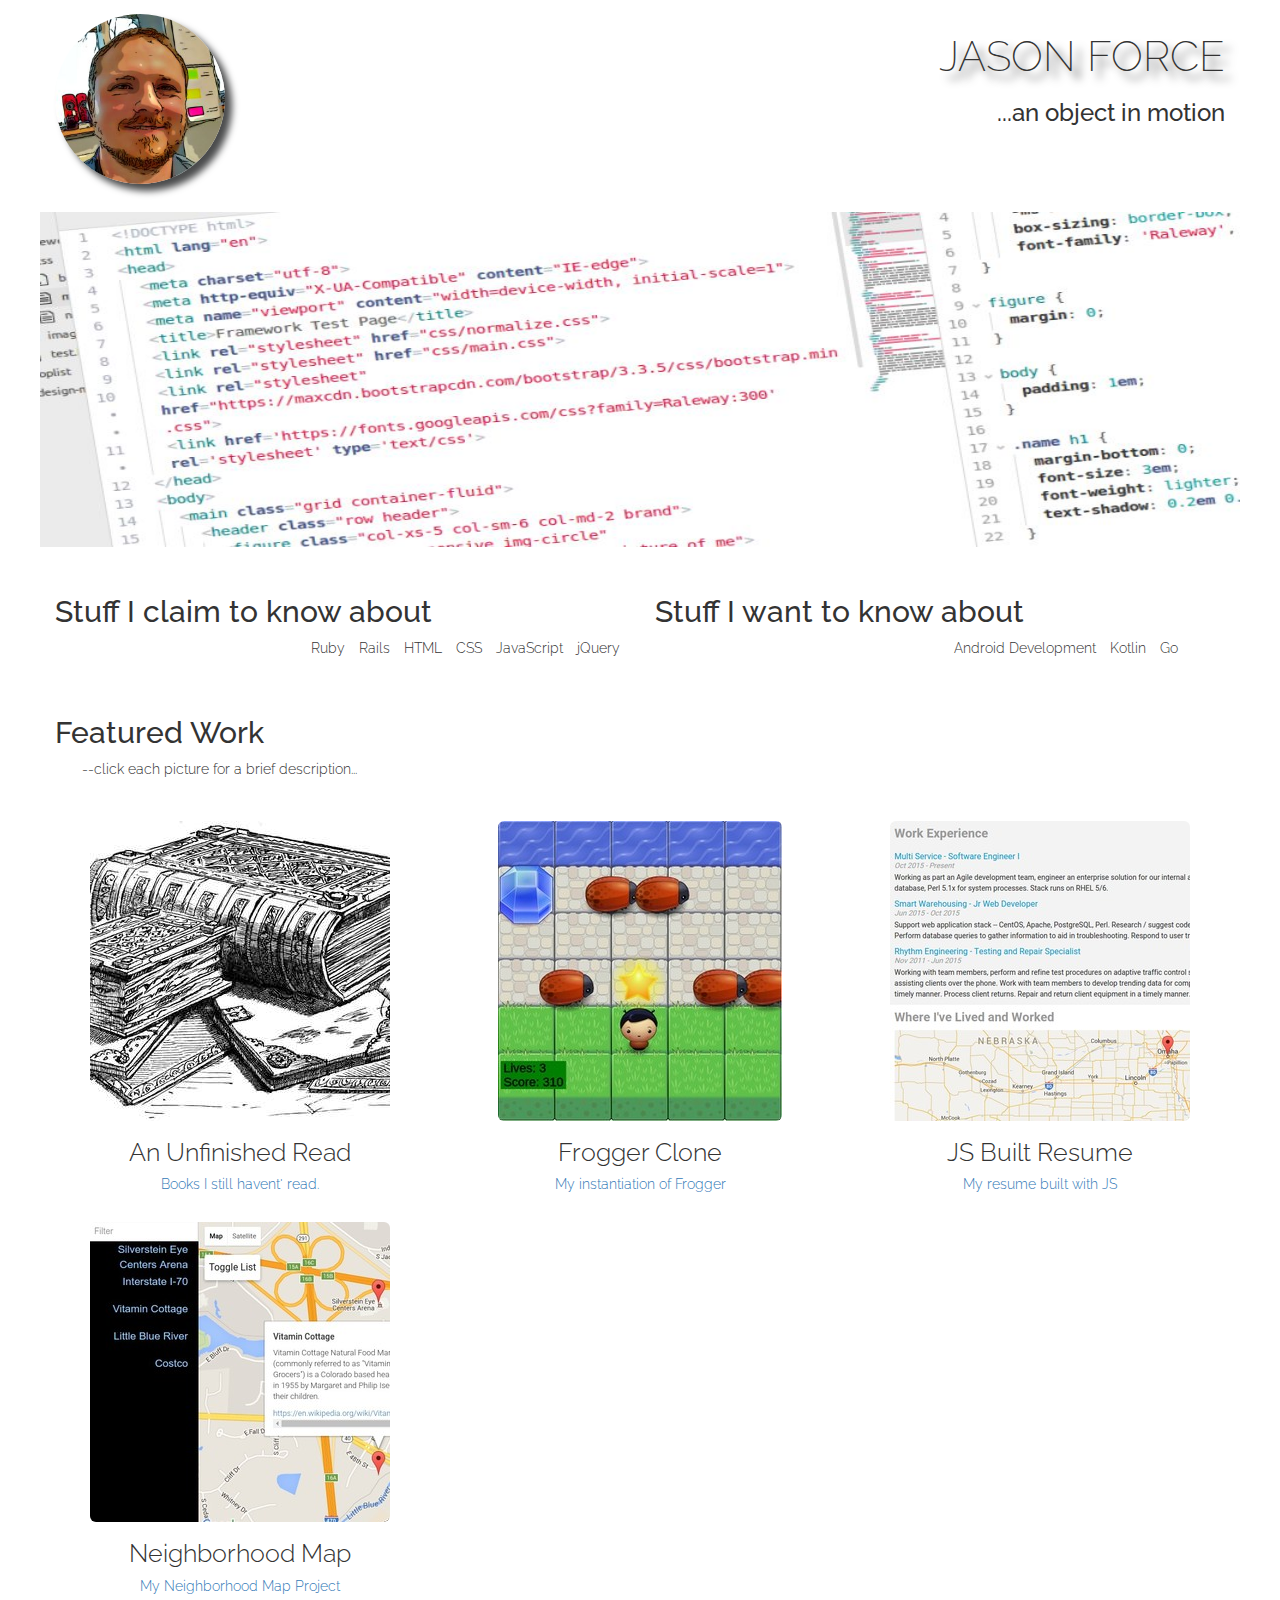
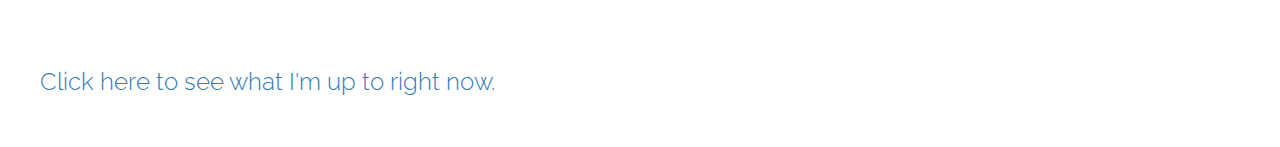
==== index.html @ debef2e9 "Revert to jasonforce.tech" ====
<!DOCTYPE html>
<html lang="en">
<head>
  <meta charset="utf-8">
  <meta http-equiv="X-UA-Compatible" content="IE=edge">
  <meta name="viewport" content="width=device-width, initial-scale=1">
  <meta name="author" content="Jason Force">
  <title>Jason Force Portfolio</title>

  <!-- TODO See if I even need to load normalize.css -->
  <link rel="stylesheet" href="css/normalize.css">
  <link rel="stylesheet" href="https://maxcdn.bootstrapcdn.com/bootstrap/3.3.5/css/bootstrap.min.css">
  <link href='https://fonts.googleapis.com/css?family=Raleway:300,200' rel='stylesheet'>
  <link rel="stylesheet" href="css/main.css">

  <!-- Leaving script loading in the head for now.  Doesn't seem to be too detrimental. -->
  <script src="http://code.jquery.com/jquery-1.11.3.min.js"></script>
  <script src="https://maxcdn.bootstrapcdn.com/bootstrap/3.3.5/js/bootstrap.min.js"></script>
</head>
<body>
  <main class="grid container-fluid">
    <header class="row header">
      <figure class="col-xs-5 col-sm-6 col-md-2 brand">
        <img class="img-responsive img-circle brand-img" src="./images/caricature2.jpg" alt="A picture of me">
      </figure>
      <section class="col-xs-6 col-sm-6 col-md-10 text-right head-line">
        <h1 class="text-uppercase name">Jason Force</h1>
        <h3>...an object in motion</h3>
      </section>
    </header>
    <figure class="row">
      <img class="cover-image" src="./images/code-snippet2.jpg" alt="Picture of code in a text editor">
    </figure>
    <section class="row">
      <div class="col-xs-12 col-sm-6">
        <h2 class="text-left">Stuff I claim to know about</h2>
        <ul class="text-left list-inline pull-right">
          <li>Ruby</li>
          <li>Rails</li>
          <li>HTML</li>
          <li>CSS</li>
          <li>JavaScript</li>
          <li>jQuery</li>
        </ul>
      </div>

      <!-- Originally above and below were in seperate rows -->
      <div class="col-xs-12 col-sm-6">
        <h2 class="text-left">Stuff I want to know about</h2>
        <ul class="text-left list-inline pull-right">
          <li>Android Development</li>
          <li>Kotlin</li>
          <li>Go</li>
          <li></li>
          <li></li>
          <li></li>
        </ul>
      </div>
    </section>
    <section class="row">
      <h2 class="col-xs-12 text-left">Featured Work</h2><br>
      <p class="col-xs-12 text-left indent">--click each picture for a brief description...</p>
    </section>
    <section class="row">
      <article class="col-xs-12 col-sm-6 col-md-4 work">
        <figure>
          <img class="img-responsive img-rounded work-img" src="./images/book_bw_sq.jpg" alt="Black and white drawing of books." data-toggle="modal" data-target="#books-unread">
          <figcaption>An Unfinished Read</figcaption>
        </figure>
        <a class="proj-link" href="http://www.jasonforce.tech/books-unread/">Books I still havent' read.</a>
      </article>
      <article class="col-xs-12 col-sm-6 col-md-4 work">
        <figure>
          <img class="img-responsive img-rounded work-img" src="./images/frogger-pic-sq.jpg" alt="screenshot of my frogger game" data-toggle="modal" data-target="#frogger-clone">
          <figcaption>Frogger Clone</figcaption>
        </figure>
        <a class="proj-link" href="http://www.jasonforce.tech/frogger-clone/">My instantiation of Frogger</a>
      </article>
      <article class="col-xs-12 col-sm-6 col-md-4 work">
        <figure>
          <img class="img-responsive img-rounded work-img" src="./images/resume-pic-sq.jpg" alt="a screenshot snippet of my resume" data-toggle="modal" data-target="#js-built-resume">
          <figcaption>JS Built Resume</figcaption>
        </figure>
        <a class="proj-link" href="http://www.jasonforce.tech/dynamic-resume/">My resume built with JS</a>
      </article>
      <article class="col-xs-12 col-sm-6 col-md-4 work">
        <figure>
          <img class="img-responsive img-rounded work-img" src="./images/neighborhood-map-sq.jpg" alt="a screenshot of my neighborhood map project" data-toggle="modal" data-target="#neighborhood-map">
          <figcaption>Neighborhood Map</figcaption>
        </figure>
        <a class="proj-link" href="http://www.jasonforce.tech/neighborhood-map/">My Neighborhood Map Project</a>
      </article>
    </section>
    <section class="row">
      <h3><a href="http://www.jasonforce.tech/now">Click here to see what I'm up to right now.</a></h3>
    </section>
  </main>

  <!-- Modal -->
  <section class="modal fade" id="books-unread" tabindex="-1" role="dialog" aria-labelledby="books-unread-label" aria-hidden="true">
    <div class="modal-dialog">
      <div class="modal-content">
        <div class="modal-header">
          <h4 class="modal-title" id="books-unread-label">An Unfinished Read</h4>
          <a class="proj-link" href="http://www.jasonforce.tech/books-unread/">Books I still havent' read.</a>
        </div>
        <article class="modal-body">
          <img class="img-responsive img-rounded work-img" src="./images/book_bw_sq.jpg" alt="black and white, hand drawn books">
          <p class="lead text-justify">
            I needed inspiration for something to build and happened to be staring at the bookshelf next to my desk when I noticed it was full of books I never finished.  I thought that maybe someone out there might like to laugh at how terrible I am at finishing a book.....and so this page was conceived.  Please keep in mind this is still a work in progress... As are almost all of my projects.  I hope you enjoy perusing some of my failed endevours.  &#x1F60A;
          </p>
        </article>
        <div class="modal-footer">
          <button type="button" class="btn btn-default" data-dismiss="modal">Close</button>
        </div>
      </div>
    </div>
  </section>

  <!-- Modal -->
  <section class="modal fade" id="frogger-clone" tabindex="-1" role="dialog" aria-labelledby="frogger-clone-label" aria-hidden="true">
    <div class="modal-dialog">
      <div class="modal-content">
        <div class="modal-header">
          <h4 class="modal-title" id="frogger-clone-label">Frogger Clone</h4>
          <a class="proj-link" href="http://www.jasonforce.tech/frogger-clone/">My instantiation of Frogger</a>
        </div>
        <article class="modal-body">
          <img class="img-responsive img-rounded work-img" src="./images/frogger-pic-sq.jpg" alt="screenshot of my frogger game">
          <p class="lead text-justify">
            This is a clone of the classic game, Frogger.  This was built as part of Udacity's Front-End Developer Nanodegree.  It could probably use some more features added, but it runs pretty well and I'm happy with it for now.
          </p>
        </article>
        <div class="modal-footer">
          <button type="button" class="btn btn-default" data-dismiss="modal">Close</button>
        </div>
      </div>
    </div>
  </section>

  <!-- Modal -->
  <section class="modal fade" id="js-built-resume" tabindex="-1" role="dialog" aria-labelledby="js-built-resume-label" aria-hidden="true">
    <div class="modal-dialog">
      <div class="modal-content">
        <div class="modal-header">
          <h4 class="modal-title" id="js-built-resume-label">JS Built Resume</h4>
          <a class="proj-link" href="http://www.jasonforce.tech/dynamic-resume/">My resume built with JS</a>
        </div>
        <article class="modal-body">
          <img class="img-responsive img-rounded work-img" src="./images/resume-pic-sq.jpg" alt="a screenshot snippet of my resume">
          <p class="lead text-justify">
            Here's a copy of my resume generated by JavaScript.  Nearly all of the info is contained within JSON and is rendered on screen via JS.
          </p>
        </article>
        <div class="modal-footer">
          <button type="button" class="btn btn-default" data-dismiss="modal">Close</button>
        </div>
      </div>
    </div>
  </section>

  <!-- Modal -->
  <section class="modal fade" id="neighborhood-map" tabindex="-1" role="dialog" aria-labelledby="neighborhood-map-label" aria-hidden="true">
    <div class="modal-dialog">
      <div class="modal-content">
        <div class="modal-header">
          <h4 class="modal-title" id="neighborhood-map-label">Neighborhood Map</h4>
          <a class="proj-link" href="http://www.jasonforce.tech/neighborhood-map/">A neighborhood in Independence, MO</a>
        </div>
        <article class="modal-body">
          <img class="img-responsive img-rounded work-img" src="./images/neighborhood-map-sq.jpg" alt="a screenshot snippet of my resume">
          <p class="lead text-justify">
            A map of an Independence, MO neighborhood.  Utilzes Knockout.js, Google Maps API, and Wikipedia API.
          </p>
        </article>
        <div class="modal-footer">
          <button type="button" class="btn btn-default" data-dismiss="modal">Close</button>
        </div>
      </div>
    </div>
  </section>
</body>
</html>
---- css/main.css ----
* {
    -webkit-box-sizing: border-box;
    -moz-box-sizing: border-box;
    -ms-box-sizing: border-box;
    box-sizing: border-box;
    font-family: 'Raleway', sans-serif;
    font-weight: 300;
    /*outline: 1px solid red;*/
}

/* ###########
  Tags
########### */

figure {
  margin: 0;
}

body {
  margin: 1em 0;
}

figcaption {
  font-size: 1.75em;
  margin: 0.25em auto 0.2em;
}

/* ########################################
  Elements selected by class, excluding img
######################################## */

.name {
  margin-bottom: 0;
  font-size: 3em;
  text-shadow: 0.2em 0.2em 0.2em #4b4c4d;
  font-weight: 200;
}

.grid {
    margin: 1em auto 0;
    max-width: 1200px;
    width: 100%;
    text-align: center;
    justify-content: center;
}

.row {
    margin-bottom: 2em;
    display: flex;
    flex-wrap: wrap;
}

.work {
  text-align: center;
  padding: 0.25em;
  margin-bottom: 1.5em;
}

.indent {
  padding-left: 3em;
}

/* ###########
  Images
########### */

.brand-img {
  box-shadow: 0.5em 0.5em 0.5em #4b4c4d;
}

.cover-image {
  max-width: 1200px;
  max-height: 335px;
  width: 100%;
  height: 100%;
}

.work-img {
  margin: 0 auto 1em;
}

/* ##############
  Media Queries
############## */

@media only screen and (max-width: 375px) {
  .brand {
    margin-top: 1.5em;
  }

  .head-line {
    margin-left: 2em !important;
  }
}
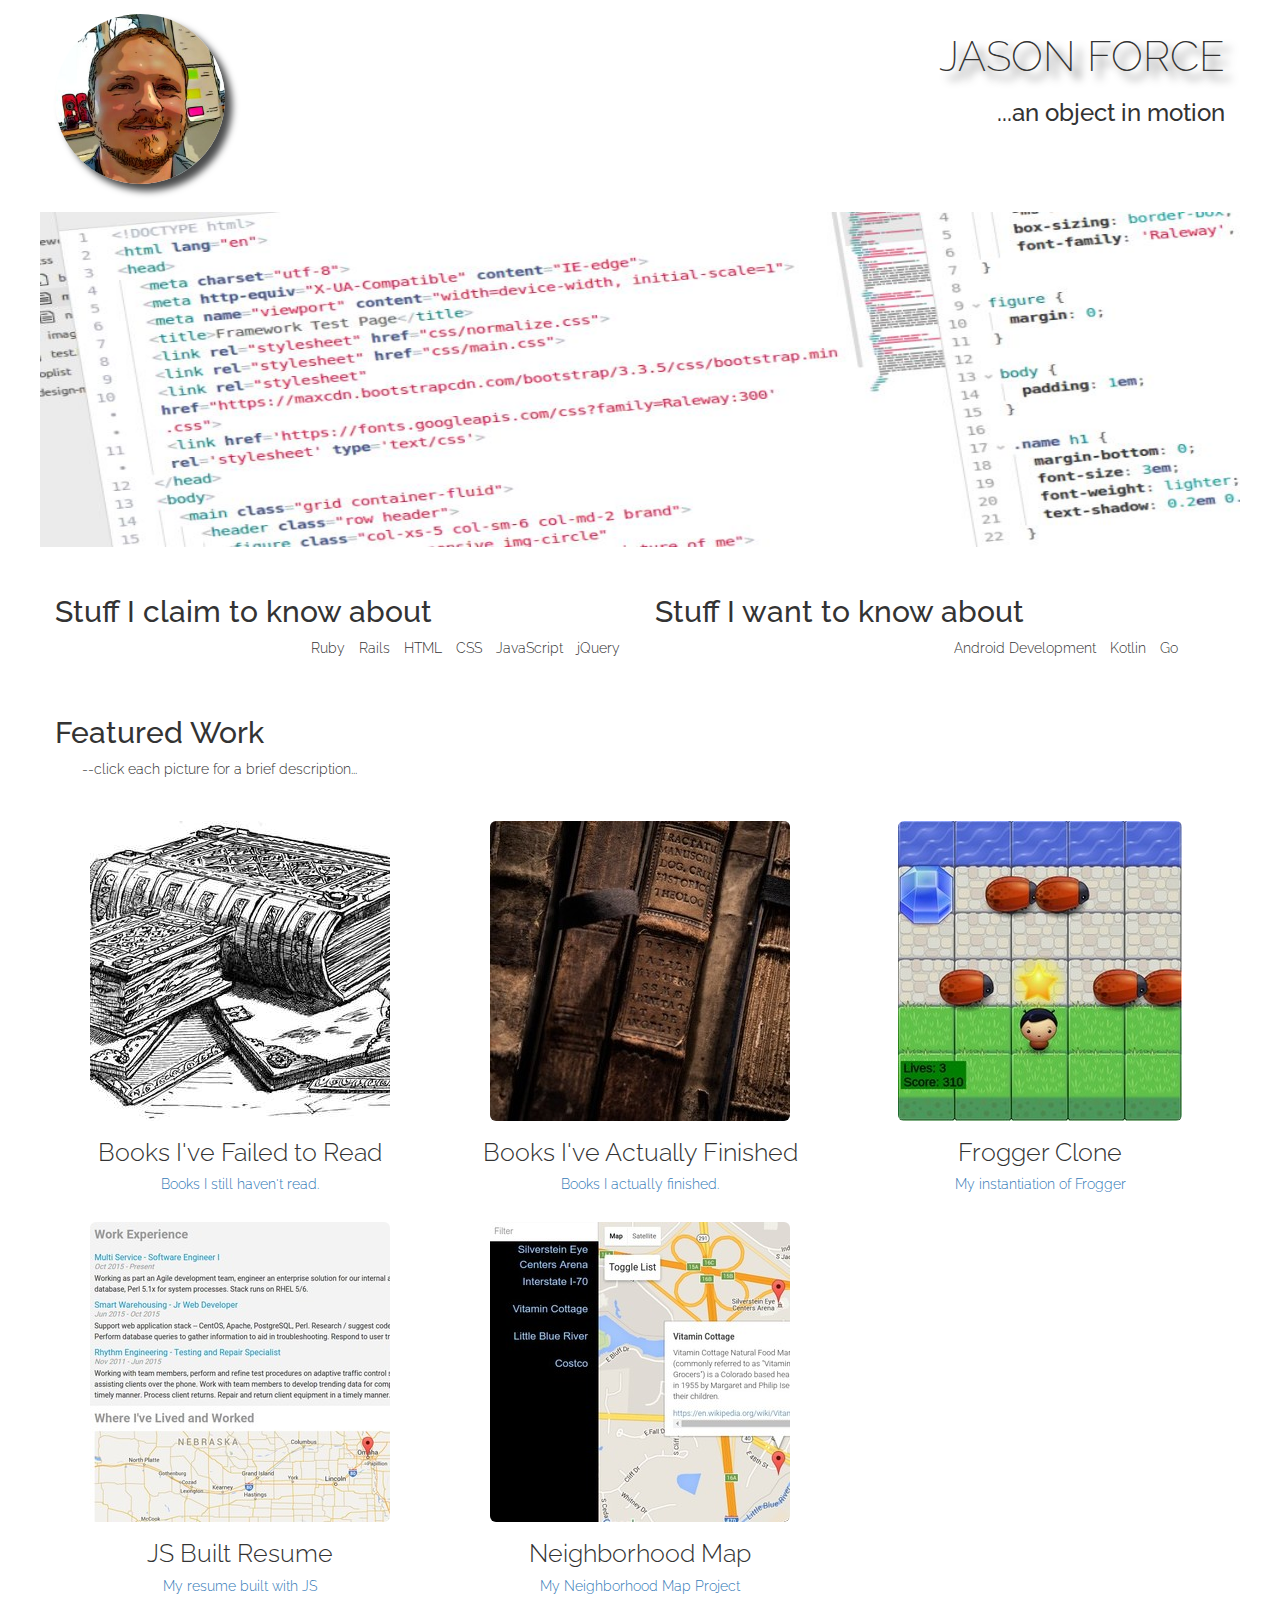
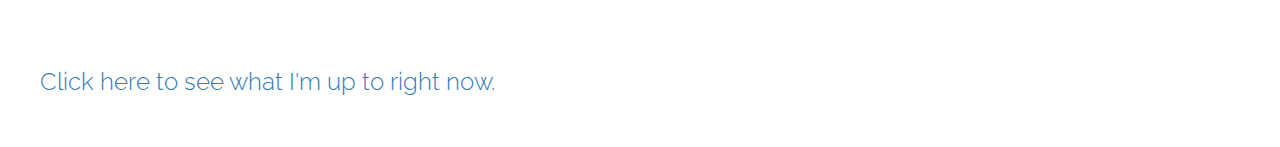
==== commit 5a6d8946: "Add page for books I've read" ====
--- a/index.html
+++ b/index.html
@@ -62,13 +62,23 @@
       <p class="col-xs-12 text-left indent">--click each picture for a brief description...</p>
     </section>
     <section class="row">
+
       <article class="col-xs-12 col-sm-6 col-md-4 work">
         <figure>
           <img class="img-responsive img-rounded work-img" src="./images/book_bw_sq.jpg" alt="Black and white drawing of books." data-toggle="modal" data-target="#books-unread">
-          <figcaption>An Unfinished Read</figcaption>
-        </figure>
-        <a class="proj-link" href="http://www.jasonforce.tech/books-unread/">Books I still havent' read.</a>
-      </article>
+          <figcaption>Books I've Failed to Read</figcaption>
+        </figure>
+        <a class="proj-link" href="http://www.jasonforce.tech/books-unread/">Books I still haven't read.</a>
+      </article>
+
+      <article class="col-xs-12 col-sm-6 col-md-4 work">
+        <figure>
+          <img class="img-responsive img-rounded work-img" src="./images/books.jpg" alt="Black and white drawing of books." data-toggle="modal" data-target="#books-read">
+          <figcaption>Books I've Actually Finished</figcaption>
+        </figure>
+        <a class="proj-link" href="http://www.jasonforce.tech/books-read/">Books I actually finished.</a>
+      </article>
+
       <article class="col-xs-12 col-sm-6 col-md-4 work">
         <figure>
           <img class="img-responsive img-rounded work-img" src="./images/frogger-pic-sq.jpg" alt="screenshot of my frogger game" data-toggle="modal" data-target="#frogger-clone">
@@ -76,6 +86,7 @@
         </figure>
         <a class="proj-link" href="http://www.jasonforce.tech/frogger-clone/">My instantiation of Frogger</a>
       </article>
+
       <article class="col-xs-12 col-sm-6 col-md-4 work">
         <figure>
           <img class="img-responsive img-rounded work-img" src="./images/resume-pic-sq.jpg" alt="a screenshot snippet of my resume" data-toggle="modal" data-target="#js-built-resume">
@@ -83,6 +94,7 @@
         </figure>
         <a class="proj-link" href="http://www.jasonforce.tech/dynamic-resume/">My resume built with JS</a>
       </article>
+
       <article class="col-xs-12 col-sm-6 col-md-4 work">
         <figure>
           <img class="img-responsive img-rounded work-img" src="./images/neighborhood-map-sq.jpg" alt="a screenshot of my neighborhood map project" data-toggle="modal" data-target="#neighborhood-map">
@@ -90,6 +102,7 @@
         </figure>
         <a class="proj-link" href="http://www.jasonforce.tech/neighborhood-map/">My Neighborhood Map Project</a>
       </article>
+
     </section>
     <section class="row">
       <h3><a href="http://www.jasonforce.tech/now">Click here to see what I'm up to right now.</a></h3>
@@ -101,13 +114,35 @@
     <div class="modal-dialog">
       <div class="modal-content">
         <div class="modal-header">
-          <h4 class="modal-title" id="books-unread-label">An Unfinished Read</h4>
+          <h4 class="modal-title" id="books-unread-label">Books I've Failed to Read</h4>
           <a class="proj-link" href="http://www.jasonforce.tech/books-unread/">Books I still havent' read.</a>
         </div>
         <article class="modal-body">
           <img class="img-responsive img-rounded work-img" src="./images/book_bw_sq.jpg" alt="black and white, hand drawn books">
           <p class="lead text-justify">
             I needed inspiration for something to build and happened to be staring at the bookshelf next to my desk when I noticed it was full of books I never finished.  I thought that maybe someone out there might like to laugh at how terrible I am at finishing a book.....and so this page was conceived.  Please keep in mind this is still a work in progress... As are almost all of my projects.  I hope you enjoy perusing some of my failed endevours.  &#x1F60A;
+          </p>
+        </article>
+        <div class="modal-footer">
+          <button type="button" class="btn btn-default" data-dismiss="modal">Close</button>
+        </div>
+      </div>
+    </div>
+  </section>
+
+  <!-- Modal -->
+  <section class="modal fade" id="books-read" tabindex="-1" role="dialog" aria-labelledby="books-read-label" aria-hidden="true">
+    <div class="modal-dialog">
+      <div class="modal-content">
+        <div class="modal-header">
+          <h4 class="modal-title" id="books-read-label">Things I've read.</h4>
+          <a class="proj-link" href="http://www.jasonforce.tech/books-read/">Books I actually finished.</a>
+        </div>
+        <article class="modal-body">
+          <img class="img-responsive img-rounded work-img" src="./images/books.jpg" alt="black and white, hand drawn books">
+          <p class="lead text-justify">
+            Since I have a lovely page showing off all of the books I failed to finish, I've finally decided to add
+            a page showing off all the books I've actually finished.... unfortunately, this list appears to be shorter.
           </p>
         </article>
         <div class="modal-footer">
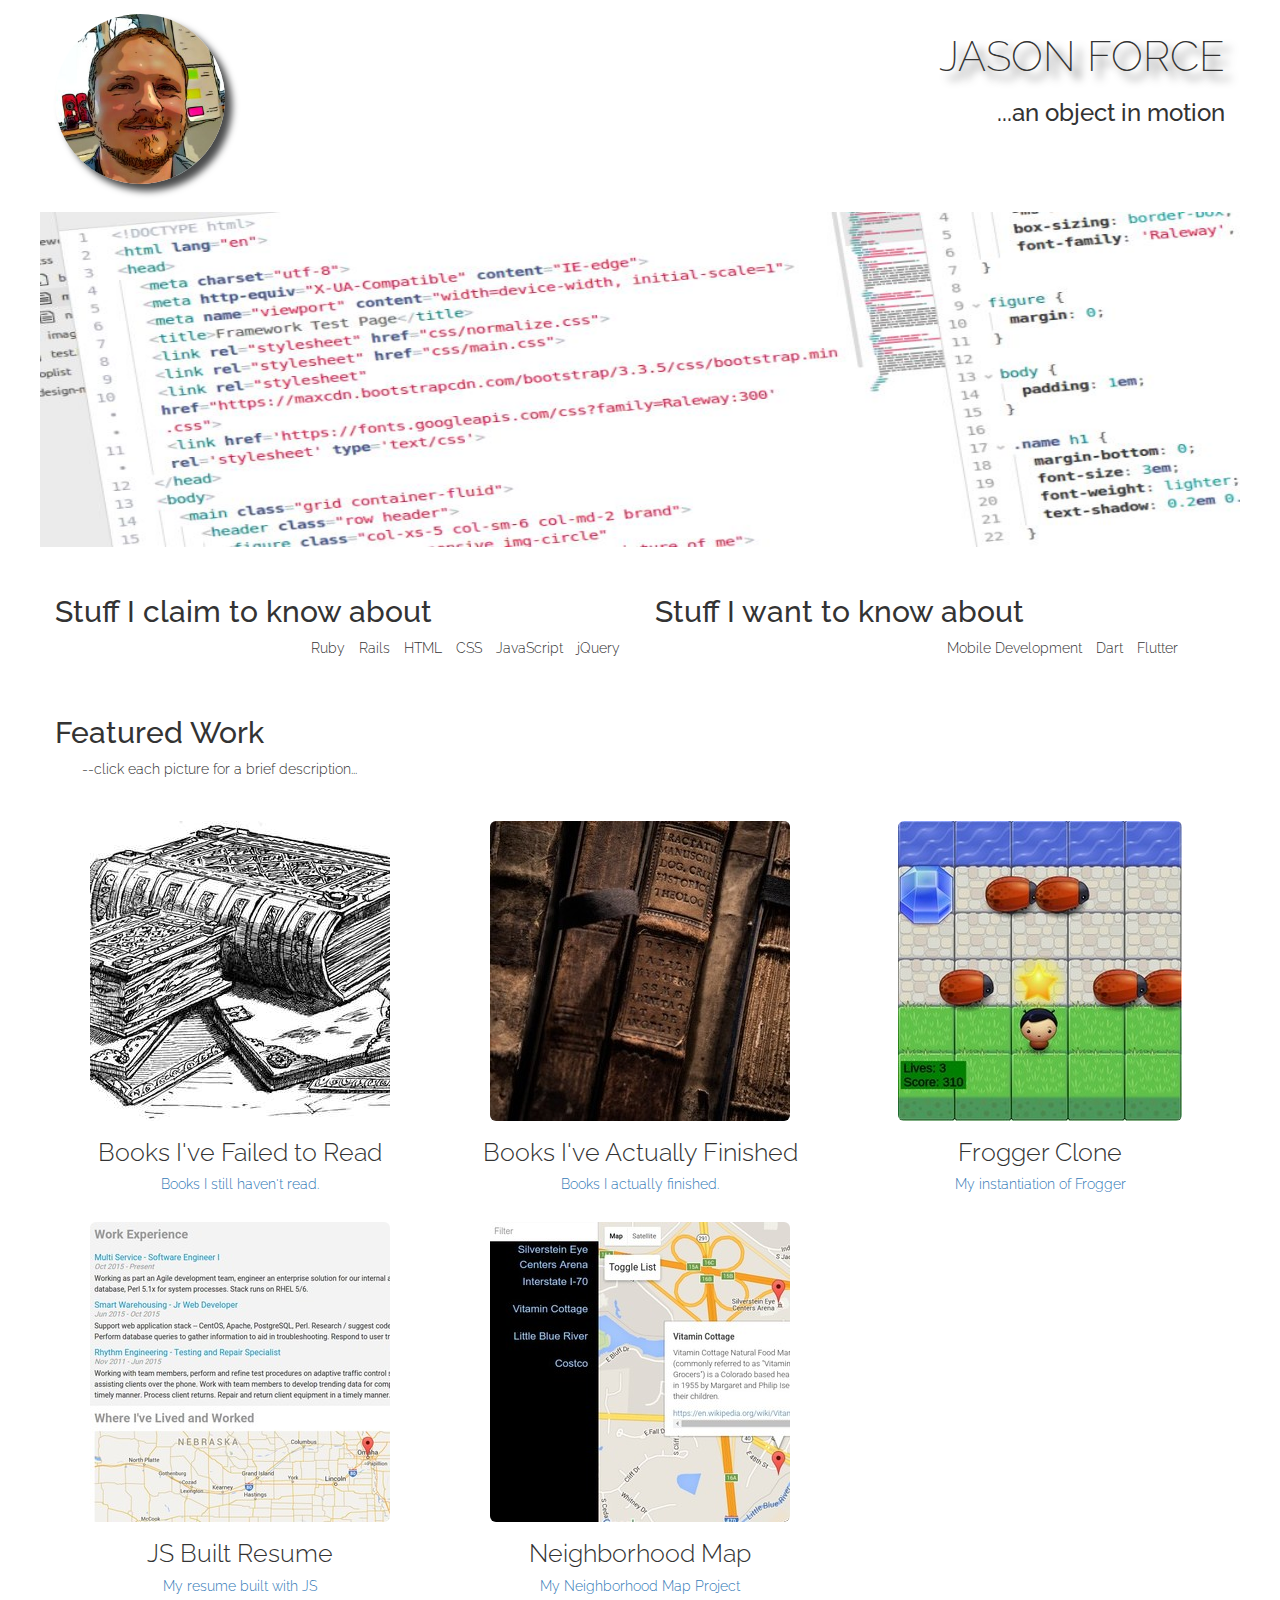
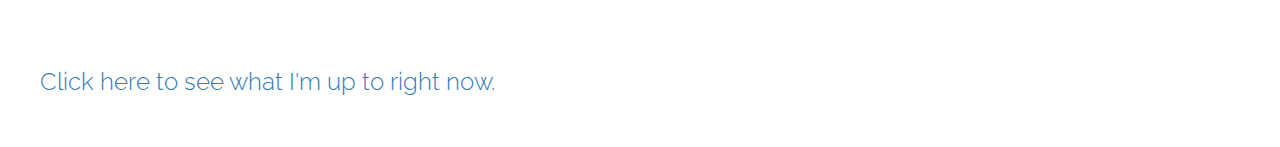
==== commit 5d4152a2: "Update interests" ====
--- a/index.html
+++ b/index.html
@@ -48,9 +48,9 @@
       <div class="col-xs-12 col-sm-6">
         <h2 class="text-left">Stuff I want to know about</h2>
         <ul class="text-left list-inline pull-right">
-          <li>Android Development</li>
-          <li>Kotlin</li>
-          <li>Go</li>
+          <li>Mobile Development</li>
+          <li>Dart</li>
+          <li>Flutter</li>
           <li></li>
           <li></li>
           <li></li>
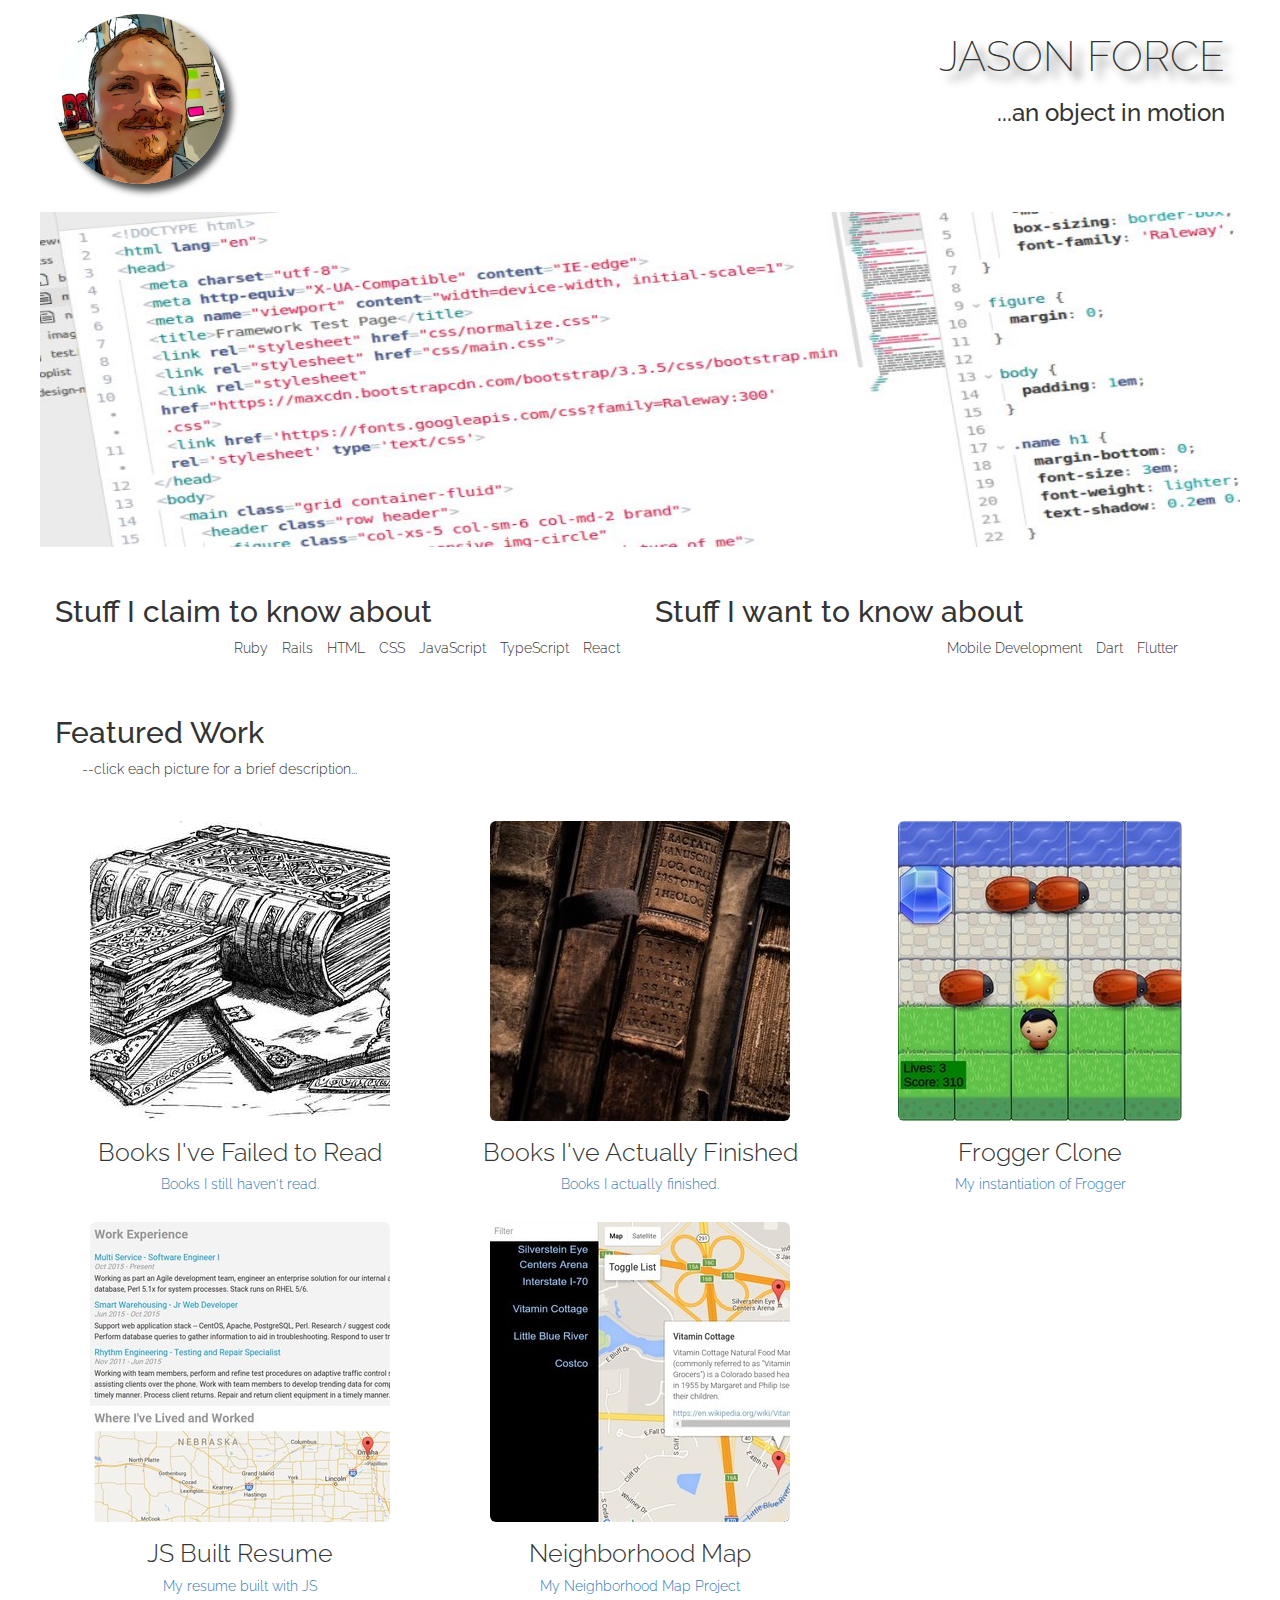
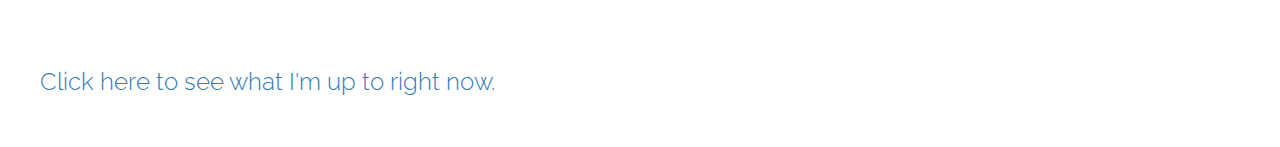
==== commit 0da91216: "Update stuff I claim to know" ====
--- a/index.html
+++ b/index.html
@@ -40,7 +40,8 @@
           <li>HTML</li>
           <li>CSS</li>
           <li>JavaScript</li>
-          <li>jQuery</li>
+          <li>TypeScript</li>
+          <li>React</li>
         </ul>
       </div>
 
@@ -68,7 +69,7 @@
           <img class="img-responsive img-rounded work-img" src="./images/book_bw_sq.jpg" alt="Black and white drawing of books." data-toggle="modal" data-target="#books-unread">
           <figcaption>Books I've Failed to Read</figcaption>
         </figure>
-        <a class="proj-link" href="http://www.jasonforce.tech/books-unread/">Books I still haven't read.</a>
+        <a class="proj-link" href="https://mojason-81.github.io/books-unread/">Books I still haven't read.</a>
       </article>
 
       <article class="col-xs-12 col-sm-6 col-md-4 work">
@@ -76,7 +77,7 @@
           <img class="img-responsive img-rounded work-img" src="./images/books.jpg" alt="Black and white drawing of books." data-toggle="modal" data-target="#books-read">
           <figcaption>Books I've Actually Finished</figcaption>
         </figure>
-        <a class="proj-link" href="http://www.jasonforce.tech/books-read/">Books I actually finished.</a>
+        <a class="proj-link" href="https://mojason-81.github.io/books-read/">Books I actually finished.</a>
       </article>
 
       <article class="col-xs-12 col-sm-6 col-md-4 work">
@@ -84,7 +85,7 @@
           <img class="img-responsive img-rounded work-img" src="./images/frogger-pic-sq.jpg" alt="screenshot of my frogger game" data-toggle="modal" data-target="#frogger-clone">
           <figcaption>Frogger Clone</figcaption>
         </figure>
-        <a class="proj-link" href="http://www.jasonforce.tech/frogger-clone/">My instantiation of Frogger</a>
+        <a class="proj-link" href="https://mojason-81.github.io/frogger-clone/">My instantiation of Frogger</a>
       </article>
 
       <article class="col-xs-12 col-sm-6 col-md-4 work">
@@ -92,7 +93,7 @@
           <img class="img-responsive img-rounded work-img" src="./images/resume-pic-sq.jpg" alt="a screenshot snippet of my resume" data-toggle="modal" data-target="#js-built-resume">
           <figcaption>JS Built Resume</figcaption>
         </figure>
-        <a class="proj-link" href="http://www.jasonforce.tech/dynamic-resume/">My resume built with JS</a>
+        <a class="proj-link" href="https://mojason-81.github.io/dynamic-resume/">My resume built with JS</a>
       </article>
 
       <article class="col-xs-12 col-sm-6 col-md-4 work">
@@ -100,12 +101,12 @@
           <img class="img-responsive img-rounded work-img" src="./images/neighborhood-map-sq.jpg" alt="a screenshot of my neighborhood map project" data-toggle="modal" data-target="#neighborhood-map">
           <figcaption>Neighborhood Map</figcaption>
         </figure>
-        <a class="proj-link" href="http://www.jasonforce.tech/neighborhood-map/">My Neighborhood Map Project</a>
-      </article>
-
-    </section>
-    <section class="row">
-      <h3><a href="http://www.jasonforce.tech/now">Click here to see what I'm up to right now.</a></h3>
+        <a class="proj-link" href="https://mojason-81.github.io/neighborhood-map/">My Neighborhood Map Project</a>
+      </article>
+
+    </section>
+    <section class="row">
+      <h3><a href="https://mojason-81.github.io/now">Click here to see what I'm up to right now.</a></h3>
     </section>
   </main>
 
@@ -115,7 +116,7 @@
       <div class="modal-content">
         <div class="modal-header">
           <h4 class="modal-title" id="books-unread-label">Books I've Failed to Read</h4>
-          <a class="proj-link" href="http://www.jasonforce.tech/books-unread/">Books I still havent' read.</a>
+          <a class="proj-link" href="https://mojason-81.github.io/books-unread/">Books I still havent' read.</a>
         </div>
         <article class="modal-body">
           <img class="img-responsive img-rounded work-img" src="./images/book_bw_sq.jpg" alt="black and white, hand drawn books">
@@ -136,7 +137,7 @@
       <div class="modal-content">
         <div class="modal-header">
           <h4 class="modal-title" id="books-read-label">Things I've read.</h4>
-          <a class="proj-link" href="http://www.jasonforce.tech/books-read/">Books I actually finished.</a>
+          <a class="proj-link" href="https://mojason-81.github.io/books-read/">Books I actually finished.</a>
         </div>
         <article class="modal-body">
           <img class="img-responsive img-rounded work-img" src="./images/books.jpg" alt="black and white, hand drawn books">
@@ -158,7 +159,7 @@
       <div class="modal-content">
         <div class="modal-header">
           <h4 class="modal-title" id="frogger-clone-label">Frogger Clone</h4>
-          <a class="proj-link" href="http://www.jasonforce.tech/frogger-clone/">My instantiation of Frogger</a>
+          <a class="proj-link" href="https://mojason-81.github.io/frogger-clone/">My instantiation of Frogger</a>
         </div>
         <article class="modal-body">
           <img class="img-responsive img-rounded work-img" src="./images/frogger-pic-sq.jpg" alt="screenshot of my frogger game">
@@ -179,7 +180,7 @@
       <div class="modal-content">
         <div class="modal-header">
           <h4 class="modal-title" id="js-built-resume-label">JS Built Resume</h4>
-          <a class="proj-link" href="http://www.jasonforce.tech/dynamic-resume/">My resume built with JS</a>
+          <a class="proj-link" href="https://mojason-81.github.io/dynamic-resume/">My resume built with JS</a>
         </div>
         <article class="modal-body">
           <img class="img-responsive img-rounded work-img" src="./images/resume-pic-sq.jpg" alt="a screenshot snippet of my resume">
@@ -200,7 +201,7 @@
       <div class="modal-content">
         <div class="modal-header">
           <h4 class="modal-title" id="neighborhood-map-label">Neighborhood Map</h4>
-          <a class="proj-link" href="http://www.jasonforce.tech/neighborhood-map/">A neighborhood in Independence, MO</a>
+          <a class="proj-link" href="https://mojason-81.github.io/neighborhood-map/">A neighborhood in Independence, MO</a>
         </div>
         <article class="modal-body">
           <img class="img-responsive img-rounded work-img" src="./images/neighborhood-map-sq.jpg" alt="a screenshot snippet of my resume">
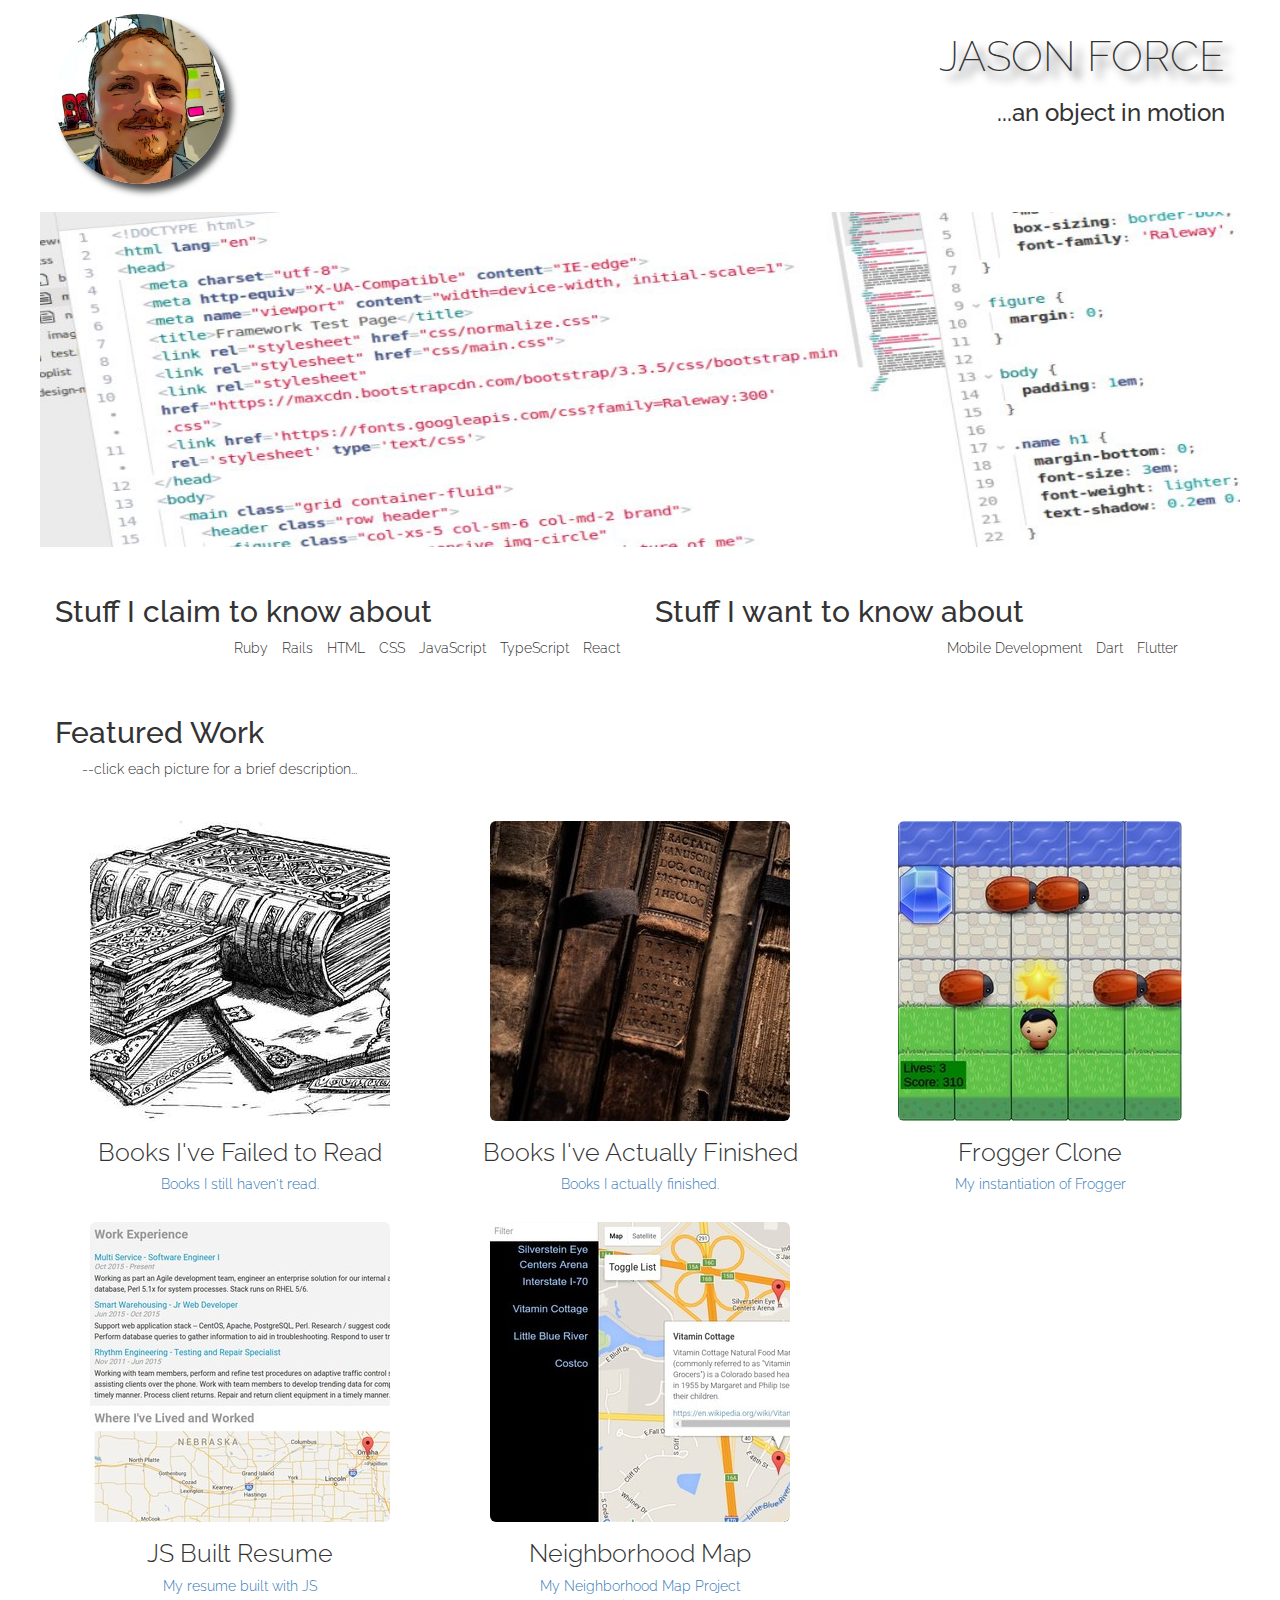
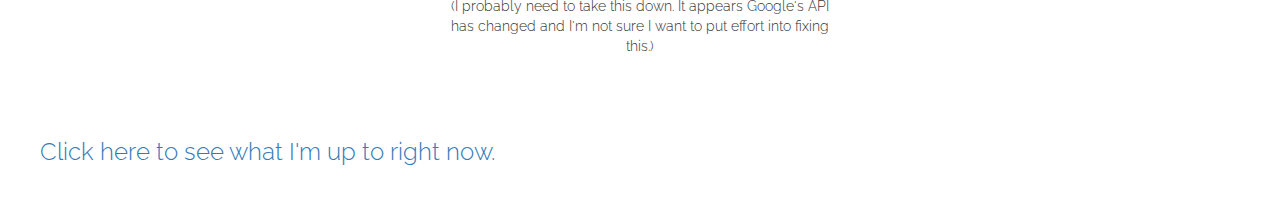
==== commit 91d2654b: "Add disclaimer to neighborhood map" ====
--- a/index.html
+++ b/index.html
@@ -102,6 +102,7 @@
           <figcaption>Neighborhood Map</figcaption>
         </figure>
         <a class="proj-link" href="https://mojason-81.github.io/neighborhood-map/">My Neighborhood Map Project</a>
+        <p>(I probably need to take this down.  It appears Google's API has changed and I'm not sure I want to put effort into fixing this.)</p>
       </article>
 
     </section>
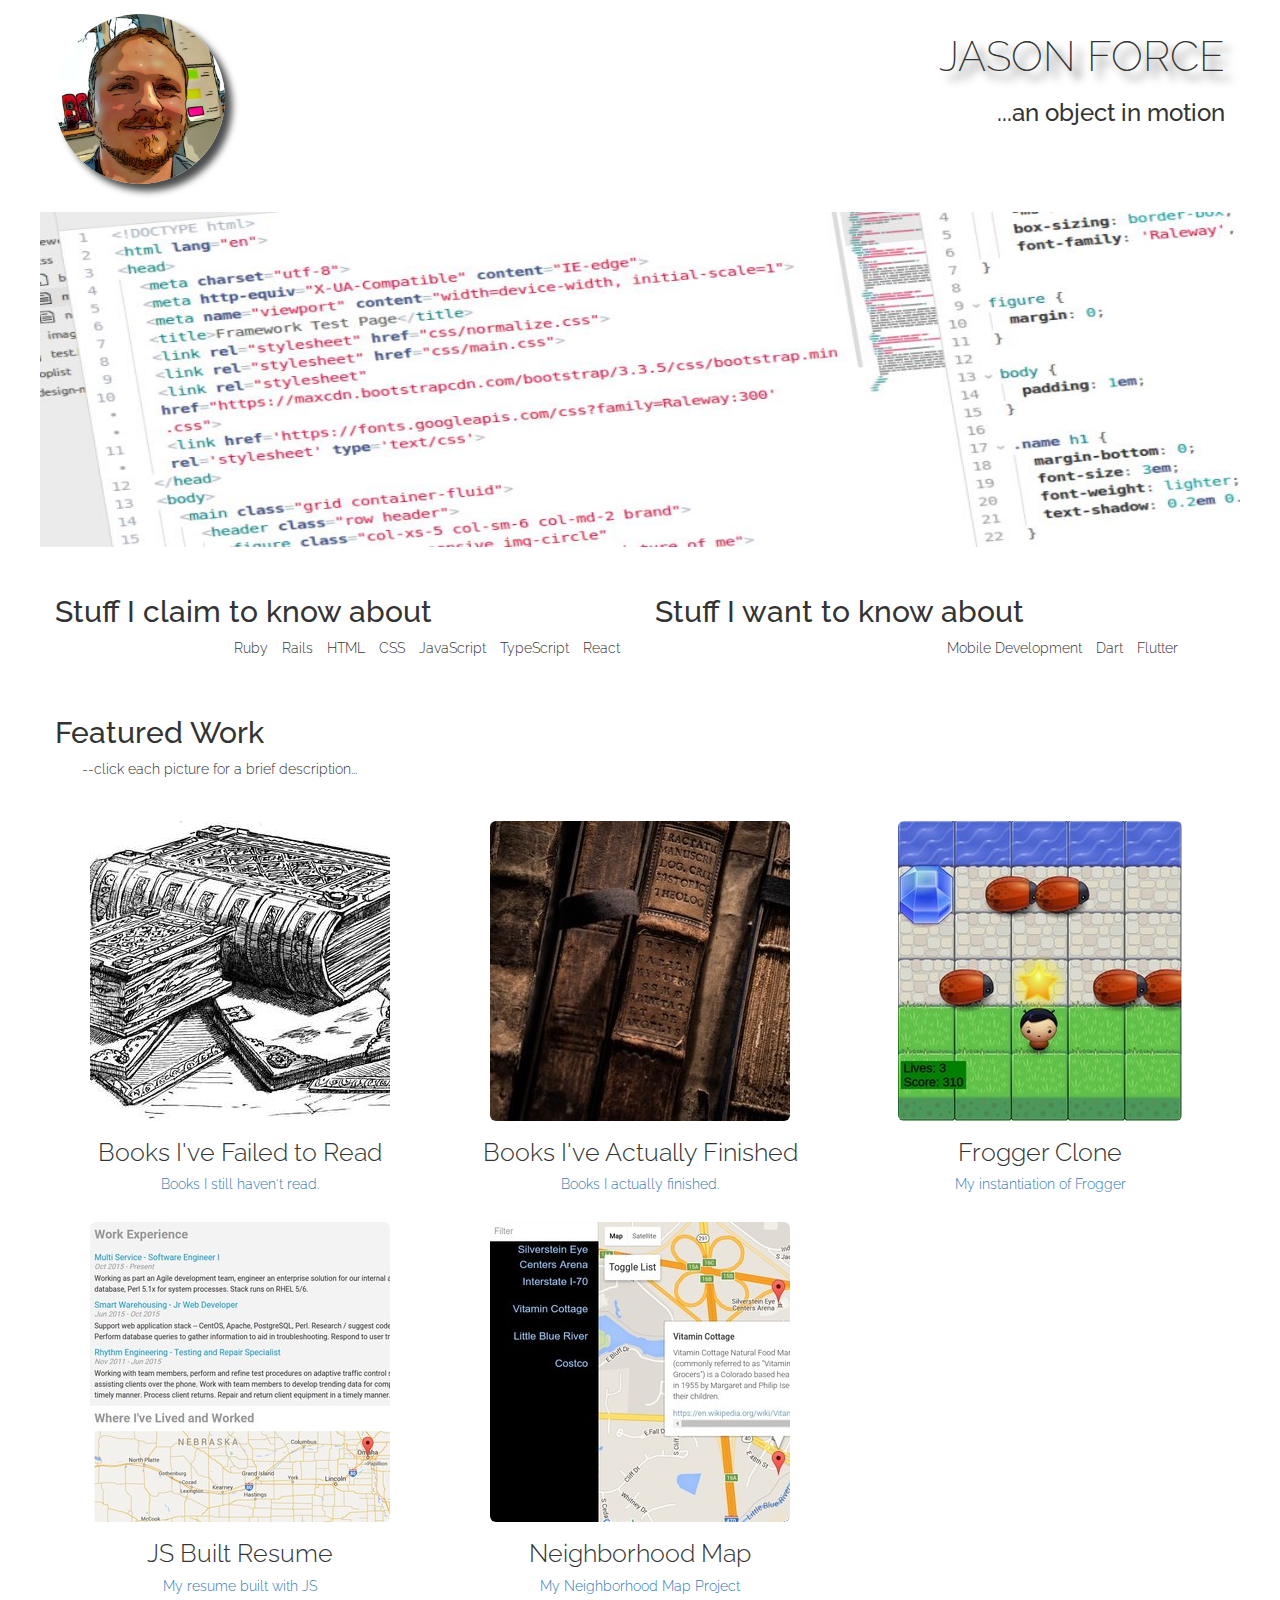
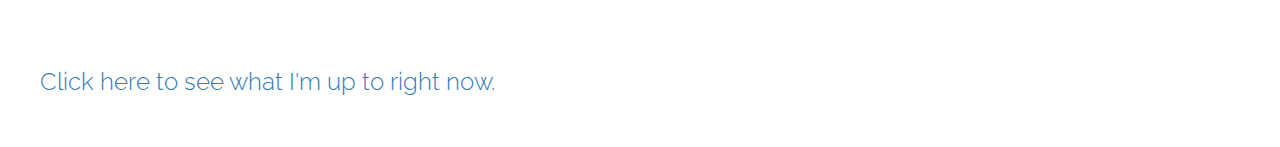
==== commit 924a41e6: "Remove disclaimer" ====
--- a/index.html
+++ b/index.html
@@ -102,7 +102,6 @@
           <figcaption>Neighborhood Map</figcaption>
         </figure>
         <a class="proj-link" href="https://mojason-81.github.io/neighborhood-map/">My Neighborhood Map Project</a>
-        <p>(I probably need to take this down.  It appears Google's API has changed and I'm not sure I want to put effort into fixing this.)</p>
       </article>
 
     </section>
